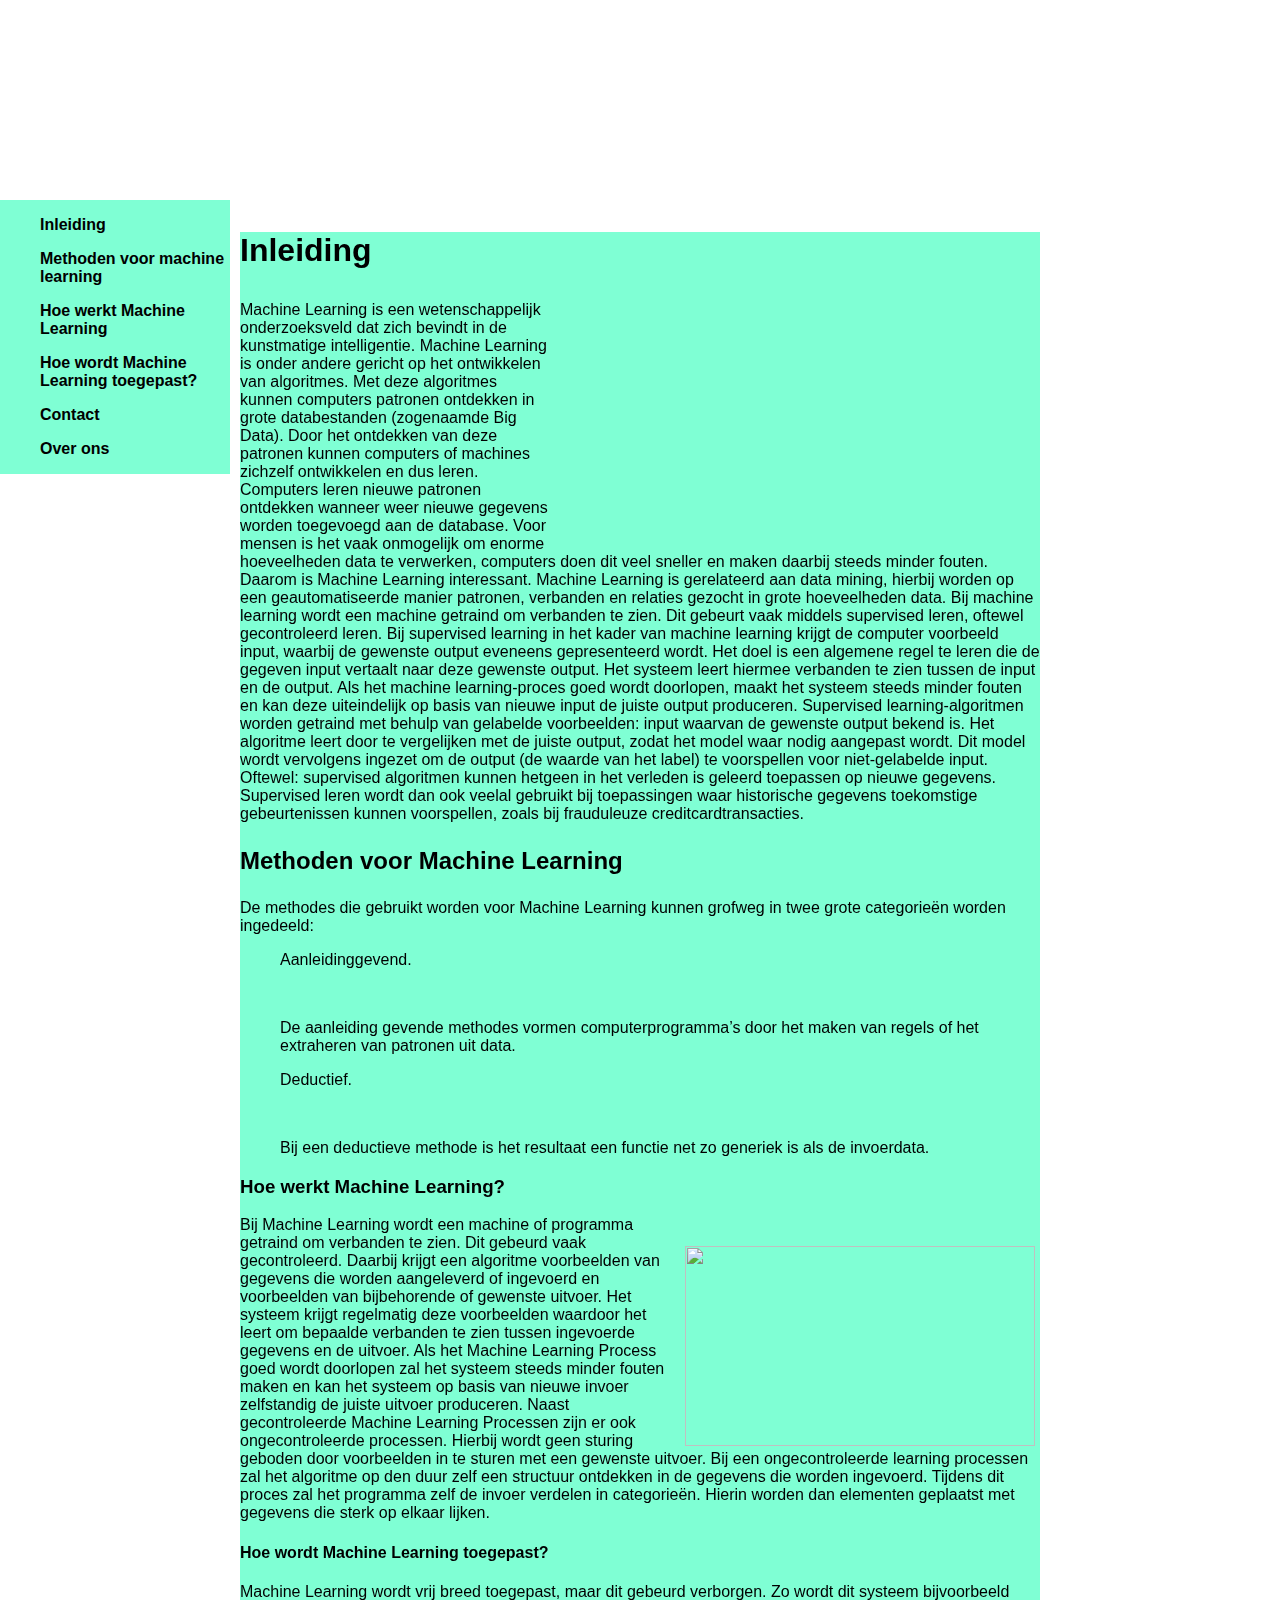
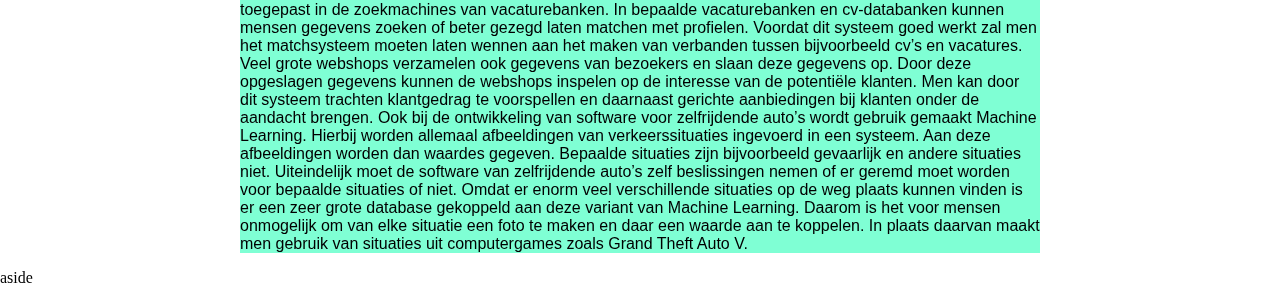
==== index.html @ e528f520 "Contactpagina & About Us aangemaakt" ====
<!DOCTYPE html>
<html>

<head>
	<meta charset="utf-8">
	<meta name="viewport" content="width=device-width">
	<title>Machine Learning</title>
	<link href="style.css" rel="stylesheet" type="text/css" />
</head>

<body>
	<header>

	</header>
	<nav>
		<ul>
			<li>
				<p>
					<a href="#informatica">Inleiding</p>
			</li>
			<li>
				<p>
					<a href="#learning"> Methoden voor machine learning</p>
			</li>
			<li>
				<p>
					<a href="#machine">Hoe werkt Machine Learning</p>
			</li>
			<li>
				<p>
					<a href="#hoe">Hoe wordt Machine Learning toegepast?</a></p>
			</li>
			<li>
				<p>
					<a href="contact.html">Contact</a></p>
			</li>
			<li>
				<p>
					<a href="about.html">Over ons</a></p>
			</li>
		</ul>
	</nav>
	</div>
	<article>
		<iframe width="450" height="300" src="https://www.youtube.com/embed/HcqpanDadyQ" frameborder="0" allow="accelerometer; autoplay; encrypted-media; gyroscope; picture-in-picture"
		 allowfullscreen></iframe>

		<div id="informatica">
			<h1>
				<p>Inleiding</p>
			</h1>
			<p>Machine Learning is een wetenschappelijk onderzoeksveld dat zich bevindt in de kunstmatige intelligentie. Machine Learning
				is onder andere gericht op het ontwikkelen van algoritmes. Met deze algoritmes kunnen computers patronen ontdekken in
				grote databestanden (zogenaamde Big Data). Door het ontdekken van deze patronen kunnen computers of machines zichzelf
				ontwikkelen en dus leren. Computers leren nieuwe patronen ontdekken wanneer weer nieuwe gegevens worden toegevoegd aan
				de database. Voor mensen is het vaak onmogelijk om enorme hoeveelheden data te verwerken, computers doen dit veel sneller
				en maken daarbij steeds minder fouten. Daarom is Machine Learning interessant. Machine Learning is gerelateerd aan data
				mining, hierbij worden op een geautomatiseerde manier patronen, verbanden en relaties gezocht in grote hoeveelheden data.
				Bij machine learning wordt een machine getraind om verbanden te zien. Dit gebeurt vaak middels supervised leren, oftewel
				gecontroleerd leren. Bij supervised learning in het kader van machine learning krijgt de computer voorbeeld input, waarbij
				de gewenste output eveneens gepresenteerd wordt. Het doel is een algemene regel te leren die de gegeven input vertaalt
				naar deze gewenste output. Het systeem leert hiermee verbanden te zien tussen de input en de output. Als het machine
				learning-proces goed wordt doorlopen, maakt het systeem steeds minder fouten en kan deze uiteindelijk op basis van nieuwe
				input de juiste output produceren. Supervised learning-algoritmen worden getraind met behulp van gelabelde voorbeelden:
				input waarvan de gewenste output bekend is. Het algoritme leert door te vergelijken met de juiste output, zodat het model
				waar nodig aangepast wordt. Dit model wordt vervolgens ingezet om de output (de waarde van het label) te voorspellen
				voor niet-gelabelde input. Oftewel: supervised algoritmen kunnen hetgeen in het verleden is geleerd toepassen op nieuwe
				gegevens. Supervised leren wordt dan ook veelal gebruikt bij toepassingen waar historische gegevens toekomstige gebeurtenissen
				kunnen voorspellen, zoals bij frauduleuze creditcardtransacties.</p>

			<div id="learning">
				<h2>
					<p>Methoden voor Machine Learning</p>
				</h2>
				<p>De methodes die gebruikt worden voor Machine Learning kunnen grofweg in twee grote categorieën worden ingedeeld:</p>
				<ul>
					<li>
						<p>Aanleidinggevend.</p><br>
              <p>De aanleiding gevende methodes vormen computerprogramma’s door het maken van regels of het extraheren van patronen uit data.</p></li>
          <li><p>Deductief.</p><br>
              <p>Bij een deductieve methode is het resultaat een functie net zo generiek is als de invoerdata.</p></li>
        </ul>

            <div id="machine">
               <img width="350" height="200"
       src="https://specials-images.forbesimg.com/imageserve/1138781799/960x0.jpg">
            <h3><p>Hoe werkt Machine Learning?</p></h3>
            <p>Bij Machine Learning wordt een machine of programma getraind om verbanden te zien. Dit gebeurd vaak gecontroleerd. Daarbij krijgt een algoritme voorbeelden van gegevens die worden aangeleverd of ingevoerd en voorbeelden van bijbehorende of gewenste uitvoer. Het systeem krijgt regelmatig deze voorbeelden waardoor het leert om bepaalde verbanden te zien tussen ingevoerde gegevens en de uitvoer. Als het Machine Learning Process goed wordt doorlopen zal het systeem steeds minder fouten maken en kan het systeem op basis van nieuwe invoer zelfstandig de juiste uitvoer produceren.
            Naast gecontroleerde Machine Learning Processen zijn er ook ongecontroleerde processen. Hierbij wordt geen sturing geboden door voorbeelden in te sturen met een gewenste uitvoer. Bij een ongecontroleerde learning processen  zal het algoritme op den duur zelf een structuur ontdekken in de gegevens die worden ingevoerd. Tijdens dit proces zal het programma zelf de invoer verdelen in categorieën. Hierin worden dan elementen geplaatst met gegevens die sterk op elkaar lijken.</p>

           
           <div id="hoe">           
            <h4><p>Hoe wordt Machine Learning toegepast?</p></h4>
            <p>Machine Learning wordt vrij breed toegepast, maar dit gebeurd verborgen. Zo wordt dit systeem bijvoorbeeld toegepast in de zoekmachines van vacaturebanken. In bepaalde vacaturebanken en cv-databanken kunnen mensen gegevens zoeken of beter gezegd laten matchen met profielen. Voordat dit systeem goed werkt zal men het matchsysteem moeten laten wennen aan het maken van verbanden tussen bijvoorbeeld cv’s en vacatures.
            Veel grote webshops verzamelen ook gegevens van bezoekers en slaan deze gegevens op. Door deze opgeslagen gegevens kunnen de webshops inspelen op de interesse van de potentiële klanten. Men kan door dit systeem trachten klantgedrag te voorspellen en daarnaast gerichte aanbiedingen bij klanten onder de aandacht brengen.
            Ook bij de ontwikkeling van software voor zelfrijdende auto’s wordt gebruik gemaakt Machine Learning. Hierbij worden allemaal afbeeldingen van verkeerssituaties ingevoerd in een systeem. Aan deze afbeeldingen worden dan waardes gegeven. Bepaalde situaties zijn bijvoorbeeld gevaarlijk en andere situaties niet. Uiteindelijk moet de software van zelfrijdende auto’s zelf beslissingen nemen of er geremd moet worden voor bepaalde situaties of niet. Omdat er enorm veel verschillende situaties op de weg plaats kunnen vinden is er een zeer grote database gekoppeld aan deze variant van Machine Learning. Daarom is het voor mensen onmogelijk om van elke situatie een foto te maken en daar een waarde aan te koppelen. In plaats daarvan maakt men gebruik van situaties uit computergames zoals Grand Theft Auto V.</p>

            </article>
            <aside>aside</aside>
       </div>
       <div id="media">    

   </body>
</html>
---- style.css ----
body{
  margin:0;
  background-image: url('https://www.smartbooqing.com/wp-content/uploads/2019/07/Machine-learning.png');
}

p {
  font-family: Arial, Helvetica, sans-serif;
}


header{
  height:200px;
  background-image: url('https://www.insurancethoughtleadership.com/wp-content/uploads/2018/10/Blockchain-960x576.jpg');
  background-position: center;
}

article{
  background-color: aquamarine;
  width:62.5vw;
  margin: 0 auto;
  }

a {
text-decoration: none;
color: black;
font-weight: bold;
}

nav{
  position:fixed;
  top:200px;
  width:18vw;
  background-color: aquamarine;
}

iframe{
	float: right;
  margin-right: 20px;
  margin-top: 20px;
  margin-left: 20px;
  }

img{
  float: right;
  margin-left: 10px;
  margin-top: 70px;
  margin-right: 5px;
}

ul{
  list-style-type: none;
 }
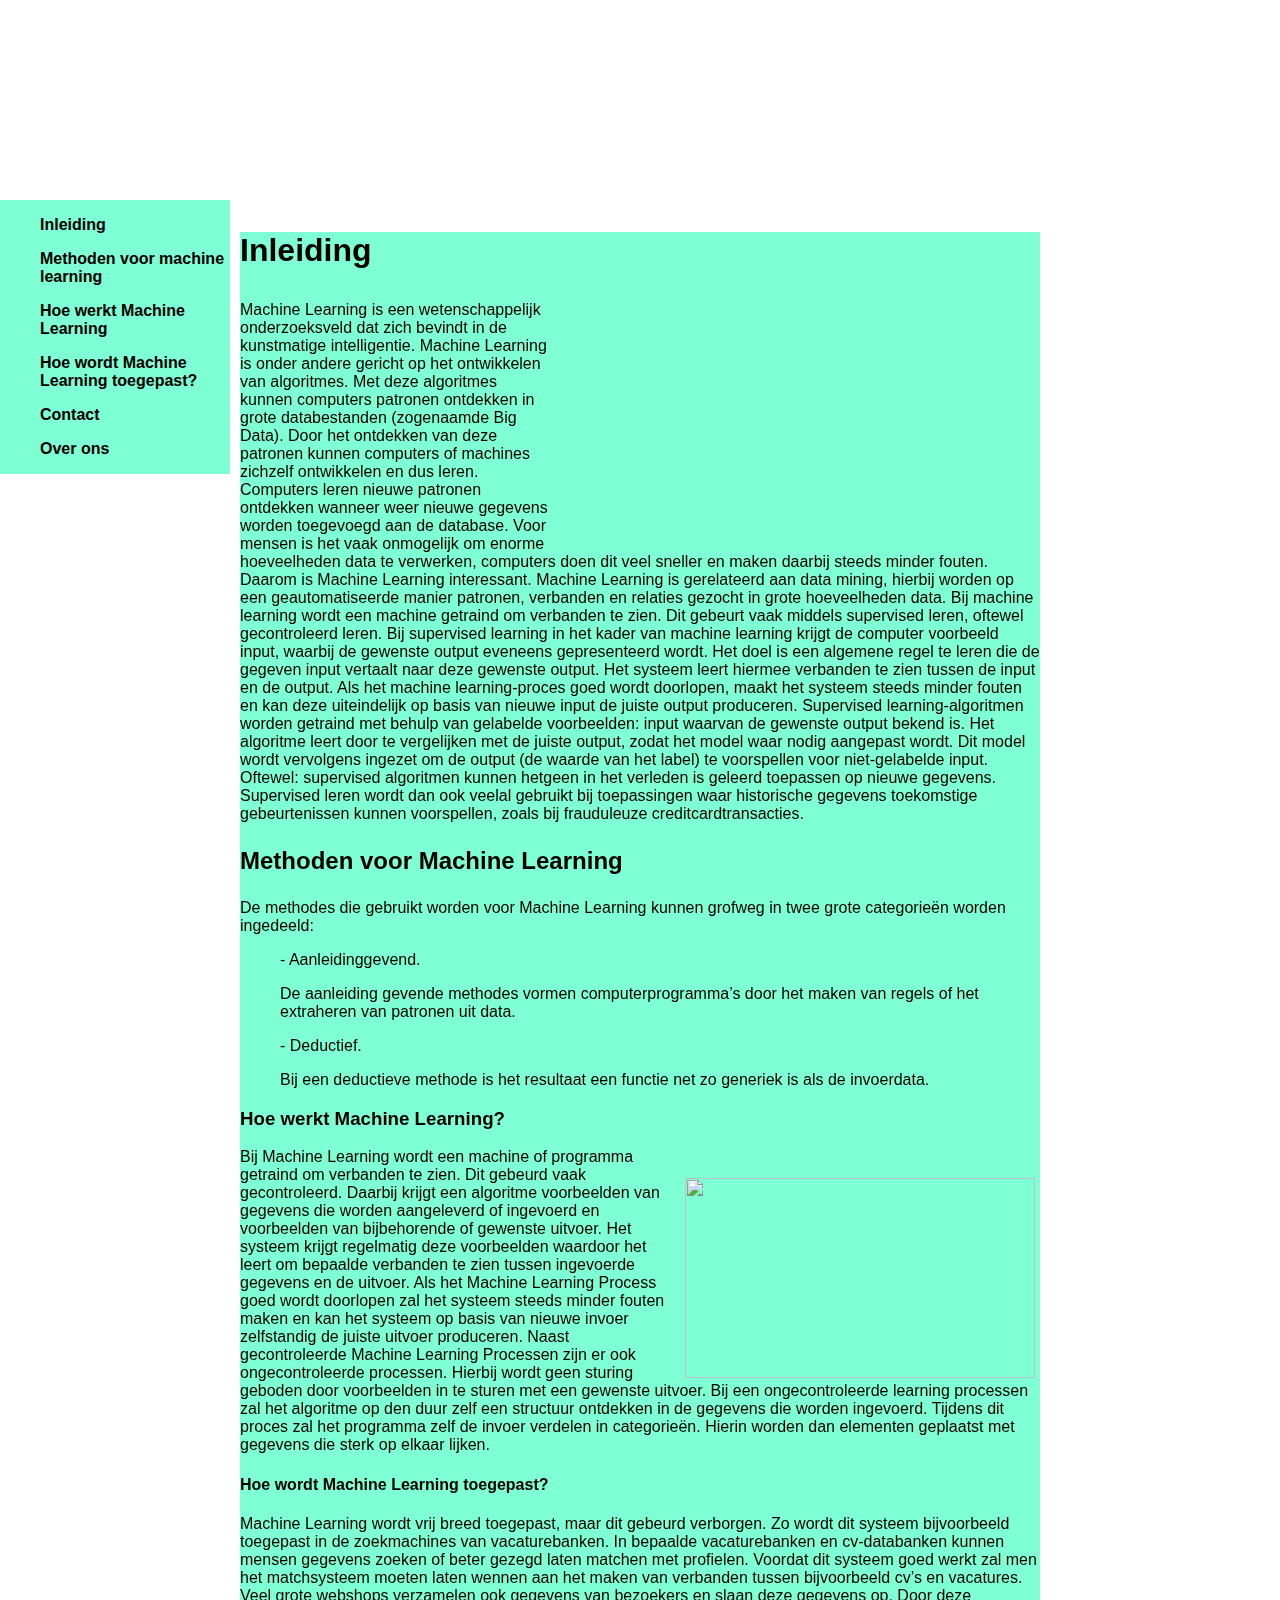
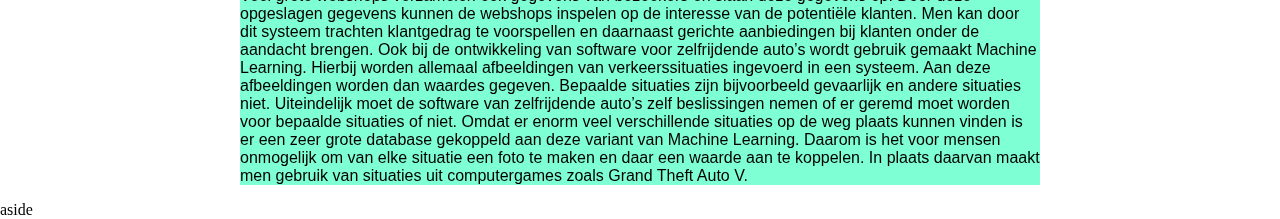
==== commit 46c32e62: "jkfg" ====
--- a/index.html
+++ b/index.html
@@ -10,8 +10,7 @@
 
 <body>
 	<header>
-
-	</header>
+  </header>
 	<nav>
 		<ul>
 			<li>
@@ -75,9 +74,9 @@
 				<p>De methodes die gebruikt worden voor Machine Learning kunnen grofweg in twee grote categorieën worden ingedeeld:</p>
 				<ul>
 					<li>
-						<p>Aanleidinggevend.</p><br>
+						<p>- Aanleidinggevend.</p>
               <p>De aanleiding gevende methodes vormen computerprogramma’s door het maken van regels of het extraheren van patronen uit data.</p></li>
-          <li><p>Deductief.</p><br>
+          <li><p>- Deductief.</p>
               <p>Bij een deductieve methode is het resultaat een functie net zo generiek is als de invoerdata.</p></li>
         </ul>
 
--- a/style.css
+++ b/style.css
@@ -49,4 +49,5 @@
 
 ul{
   list-style-type: none;
- }+ 
+  }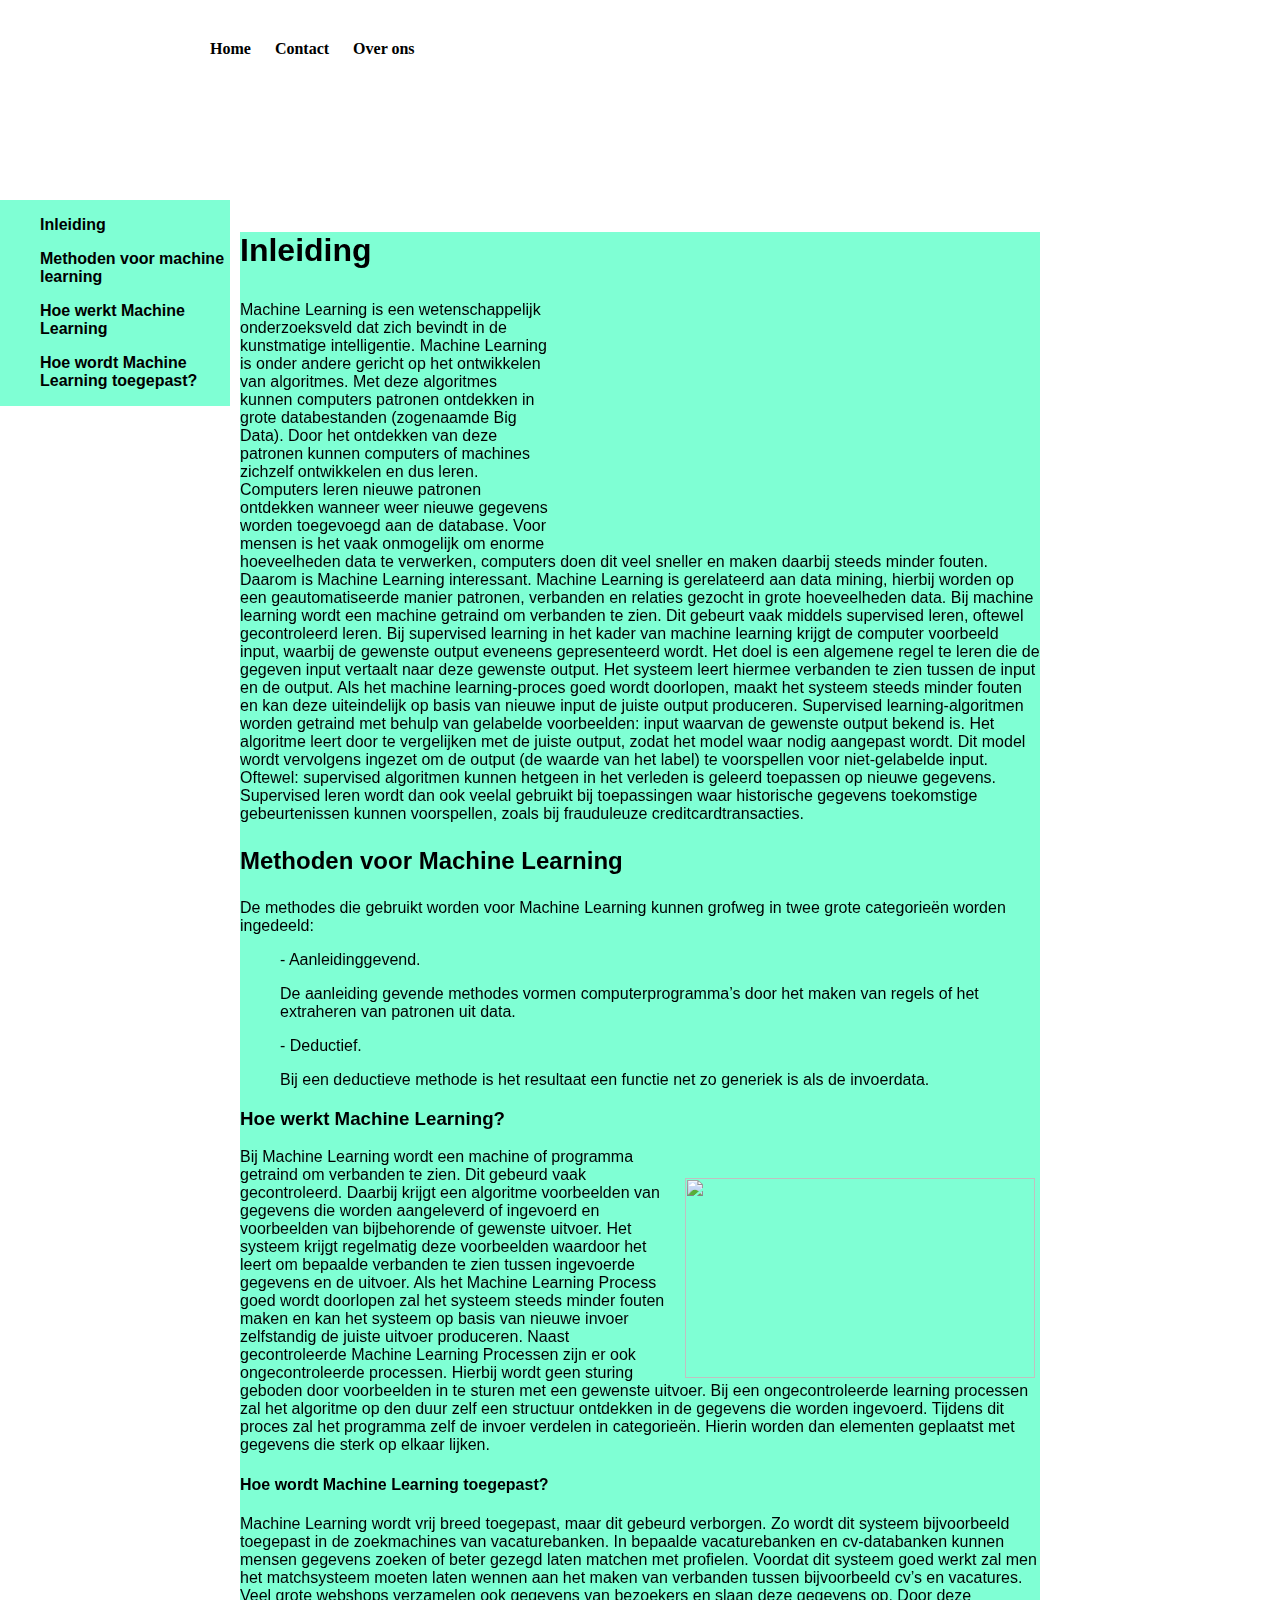
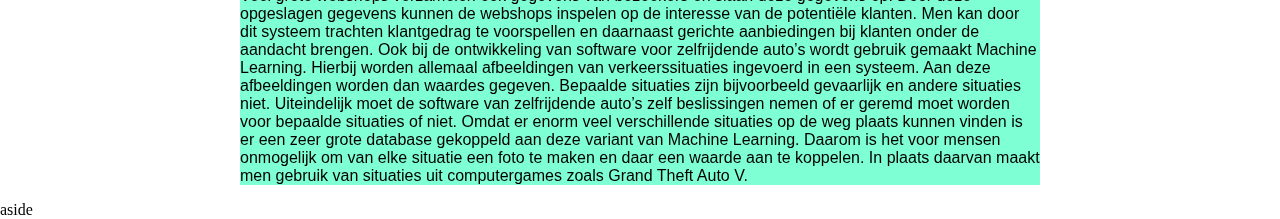
==== commit 1696be42: "nav bar gemaakt" ====
--- a/index.html
+++ b/index.html
@@ -9,9 +9,15 @@
 </head>
 
 <body>
-	<header>
+  <div class="page">
+	<header class="nav-header">
+      <nav class="main-nav">
+        <a href="index.html">Home</a>
+        <a href="contact.html">Contact</a>
+        <a href="about.html">Over ons</a>
+  </nav>
   </header>
-	<nav>
+	<nav class="page-nav">
 		<ul>
 			<li>
 				<p>
@@ -28,14 +34,6 @@
 			<li>
 				<p>
 					<a href="#hoe">Hoe wordt Machine Learning toegepast?</a></p>
-			</li>
-			<li>
-				<p>
-					<a href="contact.html">Contact</a></p>
-			</li>
-			<li>
-				<p>
-					<a href="about.html">Over ons</a></p>
 			</li>
 		</ul>
 	</nav>
--- a/style.css
+++ b/style.css
@@ -8,11 +8,37 @@
 }
 
 
-header{
+.nav-header{
   height:200px;
   background-image: url('https://www.insurancethoughtleadership.com/wp-content/uploads/2018/10/Blockchain-960x576.jpg');
   background-position: center;
 }
+
+.main-nav {
+  width: 800px;
+  margin-left: 200px;
+  position: absolute;
+  top: 50px;
+}
+
+  .main-nav a {
+    display: inline-block;
+    border-radius: 5px 0px 0px 0px;
+    border-bottom: 10px solid white;
+    background-color: rgba(255, 255, 255, 0.64);
+    color: black;
+    text-decoration: none;
+    padding: 5px 10px;
+    transition: bottom 300ms ease;
+    position:relative;
+    bottom: 15px;
+    border-top-right-radius:5px;
+}
+
+    .main-nav a:hover {
+      bottom: 20px;
+    }
+
 
 article{
   background-color: aquamarine;
@@ -26,7 +52,7 @@
 font-weight: bold;
 }
 
-nav{
+.page-nav{
   position:fixed;
   top:200px;
   width:18vw;
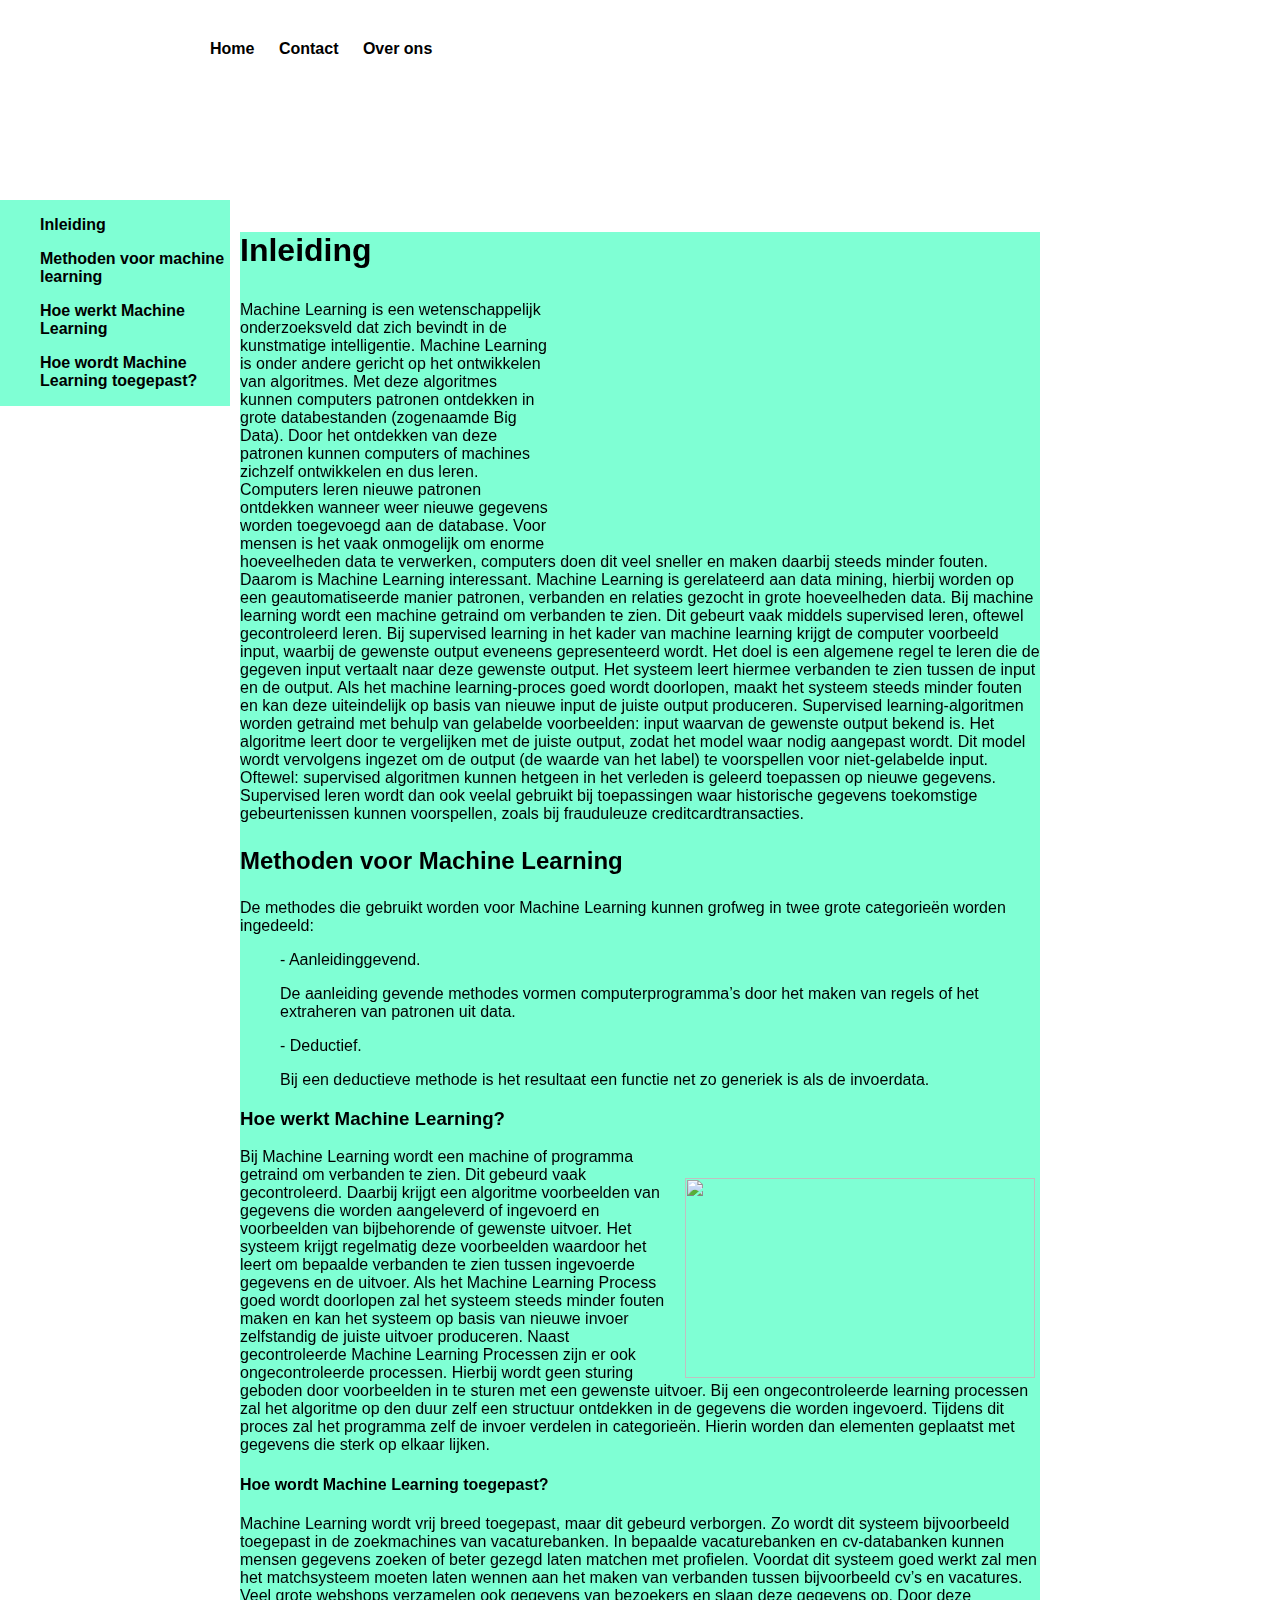
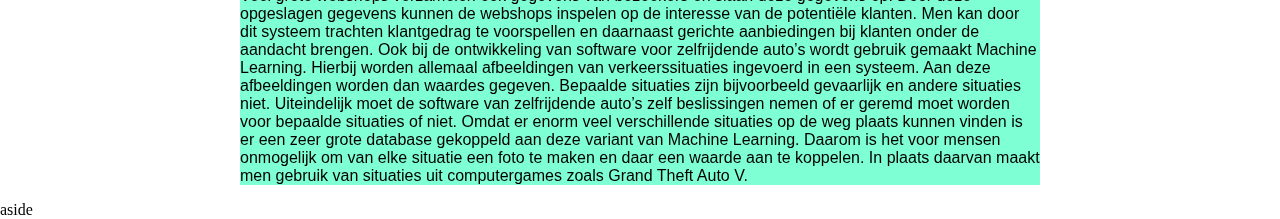
==== commit c9a32839: "nav bar lettertype" ====
--- a/index.html
+++ b/index.html
@@ -46,7 +46,7 @@
 			<h1>
 				<p>Inleiding</p>
 			</h1>
-			<p>Machine Learning is een wetenschappelijk onderzoeksveld dat zich bevindt in de kunstmatige intelligentie. Machine Learning
+			Machine Learning is een wetenschappelijk onderzoeksveld dat zich bevindt in de kunstmatige intelligentie. Machine Learning
 				is onder andere gericht op het ontwikkelen van algoritmes. Met deze algoritmes kunnen computers patronen ontdekken in
 				grote databestanden (zogenaamde Big Data). Door het ontdekken van deze patronen kunnen computers of machines zichzelf
 				ontwikkelen en dus leren. Computers leren nieuwe patronen ontdekken wanneer weer nieuwe gegevens worden toegevoegd aan
@@ -63,7 +63,7 @@
 				waar nodig aangepast wordt. Dit model wordt vervolgens ingezet om de output (de waarde van het label) te voorspellen
 				voor niet-gelabelde input. Oftewel: supervised algoritmen kunnen hetgeen in het verleden is geleerd toepassen op nieuwe
 				gegevens. Supervised leren wordt dan ook veelal gebruikt bij toepassingen waar historische gegevens toekomstige gebeurtenissen
-				kunnen voorspellen, zoals bij frauduleuze creditcardtransacties.</p>
+				kunnen voorspellen, zoals bij frauduleuze creditcardtransacties.
 
 			<div id="learning">
 				<h2>
--- a/style.css
+++ b/style.css
@@ -1,6 +1,10 @@
 body{
   margin:0;
   background-image: url('https://www.smartbooqing.com/wp-content/uploads/2019/07/Machine-learning.png');
+}
+
+.page{
+  font-family: Arial, Helvetica, sans-serif;
 }
 
 p {
@@ -41,6 +45,7 @@
 
 
 article{
+  font-family: Arial, Helvetica, sans-serif;
   background-color: aquamarine;
   width:62.5vw;
   margin: 0 auto;
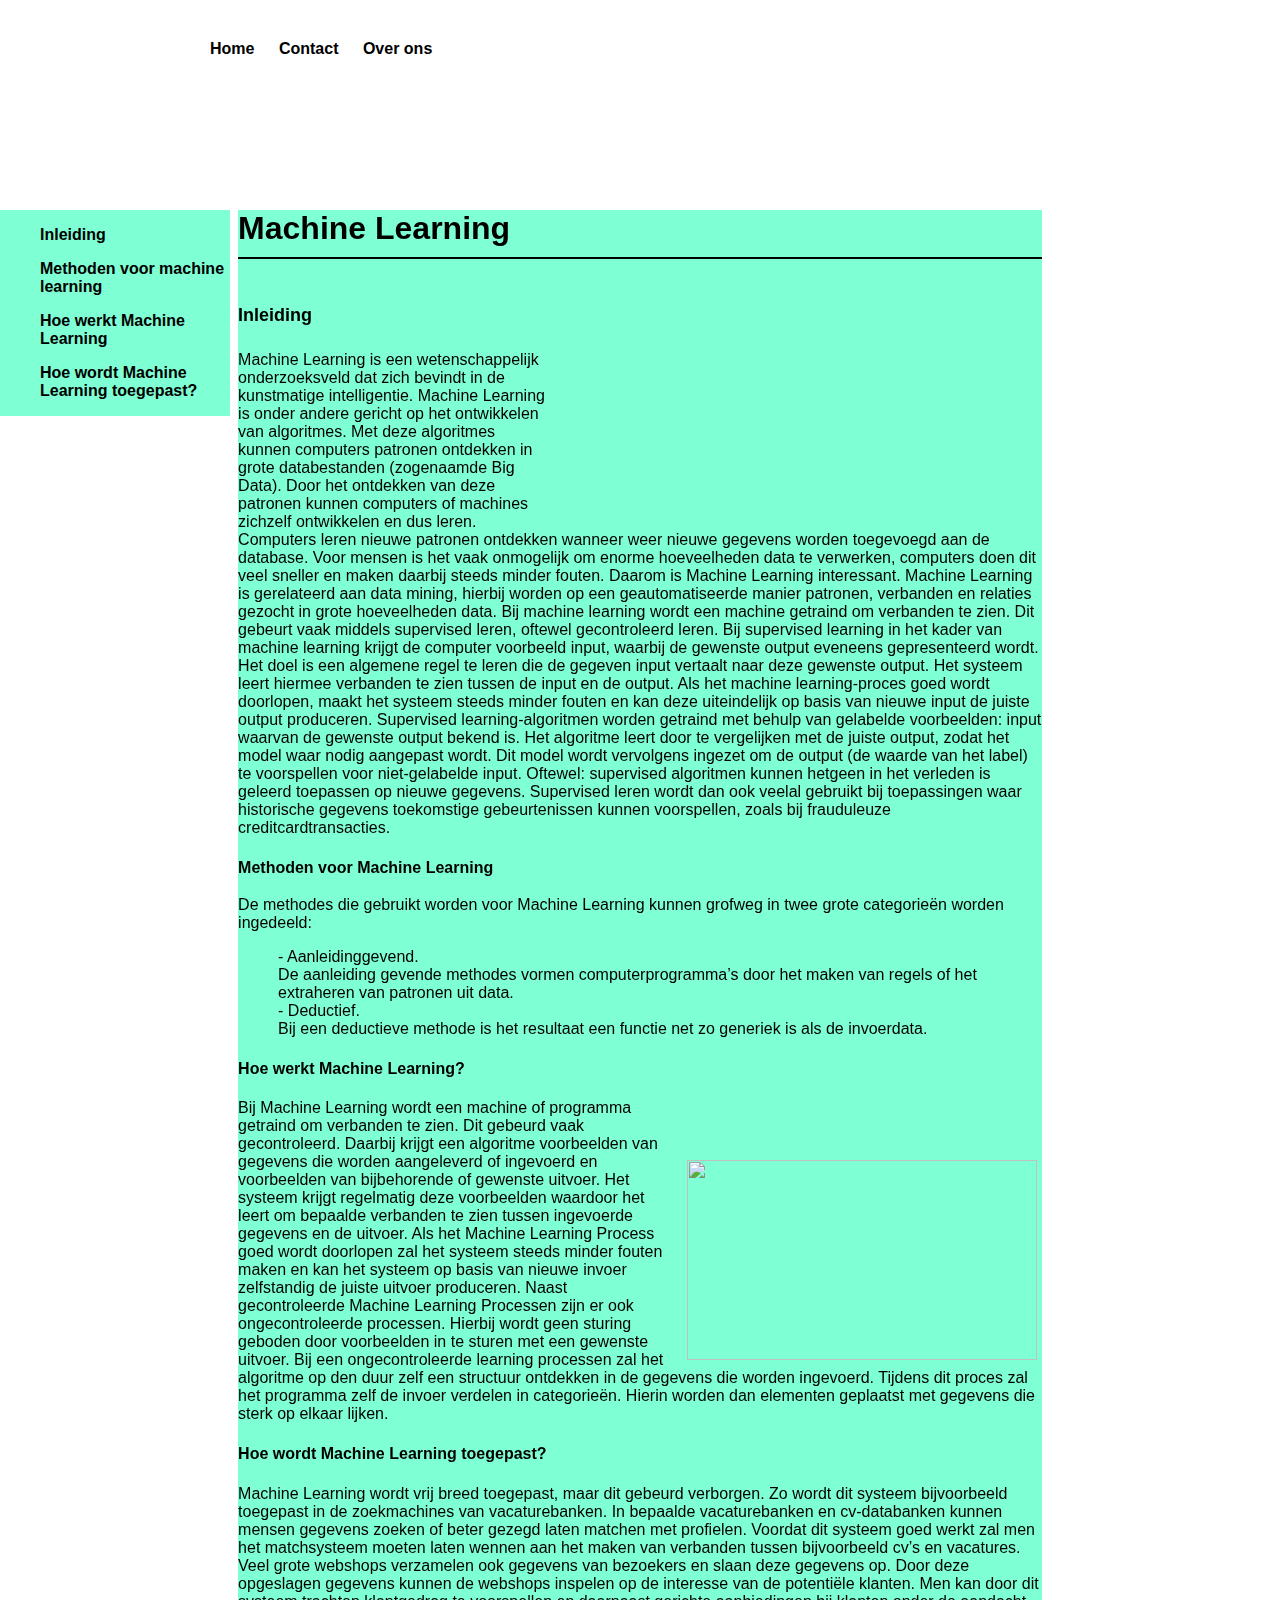
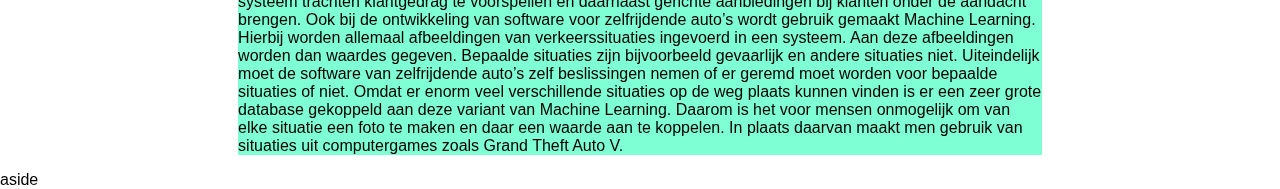
==== commit 05de8930: "kopjes en titel aangepast" ====
--- a/index.html
+++ b/index.html
@@ -6,7 +6,9 @@
 	<meta name="viewport" content="width=device-width">
 	<title>Machine Learning</title>
 	<link href="style.css" rel="stylesheet" type="text/css" />
+  <link rel="icon" type="image/x-icon" href="https://img.icons8.com/ios/500/artificial-intelligence.png"/>
 </head>
+
 
 <body>
   <div class="page">
@@ -42,10 +44,12 @@
 		<iframe width="450" height="300" src="https://www.youtube.com/embed/HcqpanDadyQ" frameborder="0" allow="accelerometer; autoplay; encrypted-media; gyroscope; picture-in-picture"
 		 allowfullscreen></iframe>
 
-		<div id="informatica">
-			<h1>
-				<p>Inleiding</p>
-			</h1>
+		<h1> Machine Learning</h1>
+    
+    <div id="informatica">
+			<h2>
+				<p><font size="4">Inleiding</font></p>
+			</h2>
 			Machine Learning is een wetenschappelijk onderzoeksveld dat zich bevindt in de kunstmatige intelligentie. Machine Learning
 				is onder andere gericht op het ontwikkelen van algoritmes. Met deze algoritmes kunnen computers patronen ontdekken in
 				grote databestanden (zogenaamde Big Data). Door het ontdekken van deze patronen kunnen computers of machines zichzelf
@@ -66,28 +70,28 @@
 				kunnen voorspellen, zoals bij frauduleuze creditcardtransacties.
 
 			<div id="learning">
-				<h2>
-					<p>Methoden voor Machine Learning</p>
-				</h2>
+				<h3>
+					<p><font size="3">Methoden voor Machine Learning</font></p>
+				</h3>
 				<p>De methodes die gebruikt worden voor Machine Learning kunnen grofweg in twee grote categorieën worden ingedeeld:</p>
 				<ul>
 					<li>
-						<p>- Aanleidinggevend.</p>
-              <p>De aanleiding gevende methodes vormen computerprogramma’s door het maken van regels of het extraheren van patronen uit data.</p></li>
-          <li><p>- Deductief.</p>
-              <p>Bij een deductieve methode is het resultaat een functie net zo generiek is als de invoerdata.</p></li>
+						- Aanleidinggevend.<br>
+              De aanleiding gevende methodes vormen computerprogramma’s door het maken van regels of het extraheren van patronen uit data.</li>
+          <li>- Deductief.<br>
+              Bij een deductieve methode is het resultaat een functie net zo generiek is als de invoerdata.</li>
         </ul>
 
             <div id="machine">
                <img width="350" height="200"
        src="https://specials-images.forbesimg.com/imageserve/1138781799/960x0.jpg">
-            <h3><p>Hoe werkt Machine Learning?</p></h3>
+            <h4><p>Hoe werkt Machine Learning?</p></h4>
             <p>Bij Machine Learning wordt een machine of programma getraind om verbanden te zien. Dit gebeurd vaak gecontroleerd. Daarbij krijgt een algoritme voorbeelden van gegevens die worden aangeleverd of ingevoerd en voorbeelden van bijbehorende of gewenste uitvoer. Het systeem krijgt regelmatig deze voorbeelden waardoor het leert om bepaalde verbanden te zien tussen ingevoerde gegevens en de uitvoer. Als het Machine Learning Process goed wordt doorlopen zal het systeem steeds minder fouten maken en kan het systeem op basis van nieuwe invoer zelfstandig de juiste uitvoer produceren.
             Naast gecontroleerde Machine Learning Processen zijn er ook ongecontroleerde processen. Hierbij wordt geen sturing geboden door voorbeelden in te sturen met een gewenste uitvoer. Bij een ongecontroleerde learning processen  zal het algoritme op den duur zelf een structuur ontdekken in de gegevens die worden ingevoerd. Tijdens dit proces zal het programma zelf de invoer verdelen in categorieën. Hierin worden dan elementen geplaatst met gegevens die sterk op elkaar lijken.</p>
 
            
            <div id="hoe">           
-            <h4><p>Hoe wordt Machine Learning toegepast?</p></h4>
+            <h5><p><font size="3">Hoe wordt Machine Learning toegepast?</font></p></h5>
             <p>Machine Learning wordt vrij breed toegepast, maar dit gebeurd verborgen. Zo wordt dit systeem bijvoorbeeld toegepast in de zoekmachines van vacaturebanken. In bepaalde vacaturebanken en cv-databanken kunnen mensen gegevens zoeken of beter gezegd laten matchen met profielen. Voordat dit systeem goed werkt zal men het matchsysteem moeten laten wennen aan het maken van verbanden tussen bijvoorbeeld cv’s en vacatures.
             Veel grote webshops verzamelen ook gegevens van bezoekers en slaan deze gegevens op. Door deze opgeslagen gegevens kunnen de webshops inspelen op de interesse van de potentiële klanten. Men kan door dit systeem trachten klantgedrag te voorspellen en daarnaast gerichte aanbiedingen bij klanten onder de aandacht brengen.
             Ook bij de ontwikkeling van software voor zelfrijdende auto’s wordt gebruik gemaakt Machine Learning. Hierbij worden allemaal afbeeldingen van verkeerssituaties ingevoerd in een systeem. Aan deze afbeeldingen worden dan waardes gegeven. Bepaalde situaties zijn bijvoorbeeld gevaarlijk en andere situaties niet. Uiteindelijk moet de software van zelfrijdende auto’s zelf beslissingen nemen of er geremd moet worden voor bepaalde situaties of niet. Omdat er enorm veel verschillende situaties op de weg plaats kunnen vinden is er een zeer grote database gekoppeld aan deze variant van Machine Learning. Daarom is het voor mensen onmogelijk om van elke situatie een foto te maken en daar een waarde aan te koppelen. In plaats daarvan maakt men gebruik van situaties uit computergames zoals Grand Theft Auto V.</p>
--- a/style.css
+++ b/style.css
@@ -1,6 +1,8 @@
 body{
   margin:0;
+  padding: 0;
   background-image: url('https://www.smartbooqing.com/wp-content/uploads/2019/07/Machine-learning.png');
+  font-family: Arial, Helvetica, sans-serif;
 }
 
 .page{
@@ -19,24 +21,26 @@
 }
 
 .main-nav {
-  width: 800px;
-  margin-left: 200px;
-  position: absolute;
-  top: 50px;
+ width: 800px;
+ margin-left: 200px;
+ position: absolute;
+ top: 50px;
+ font-family: Arial, Helvetica, sans-serif;
 }
 
   .main-nav a {
-    display: inline-block;
-    border-radius: 5px 0px 0px 0px;
-    border-bottom: 10px solid white;
-    background-color: rgba(255, 255, 255, 0.64);
-    color: black;
-    text-decoration: none;
-    padding: 5px 10px;
-    transition: bottom 300ms ease;
-    position:relative;
-    bottom: 15px;
-    border-top-right-radius:5px;
+   display: inline-block;
+   border-radius: 5px 0px 0px 0px;
+   border-bottom: 10px solid white;
+   background-color: rgba(255, 255, 255, 0.64);
+   color: black;
+   text-decoration: none;
+   padding: 5px 10px;
+   transition: bottom 300ms ease;
+   position:relative;
+   bottom: 15px;
+   border-top-right-radius:5px;
+    
 }
 
     .main-nav a:hover {
@@ -47,7 +51,7 @@
 article{
   font-family: Arial, Helvetica, sans-serif;
   background-color: aquamarine;
-  width:62.5vw;
+  width:62.8vw;
   margin: 0 auto;
   }
 
@@ -59,7 +63,7 @@
 
 .page-nav{
   position:fixed;
-  top:200px;
+  top:210px;
   width:18vw;
   background-color: aquamarine;
 }
@@ -74,11 +78,19 @@
 img{
   float: right;
   margin-left: 10px;
-  margin-top: 70px;
+  margin-top: 100px;
   margin-right: 5px;
 }
 
 ul{
   list-style-type: none;
  
-  }+  }
+
+h1 {
+  margin: 10px 0 40px;
+  padding-bottom: 10px;
+  color: #000000;
+  border-bottom: 2px solid #000000;
+}
+  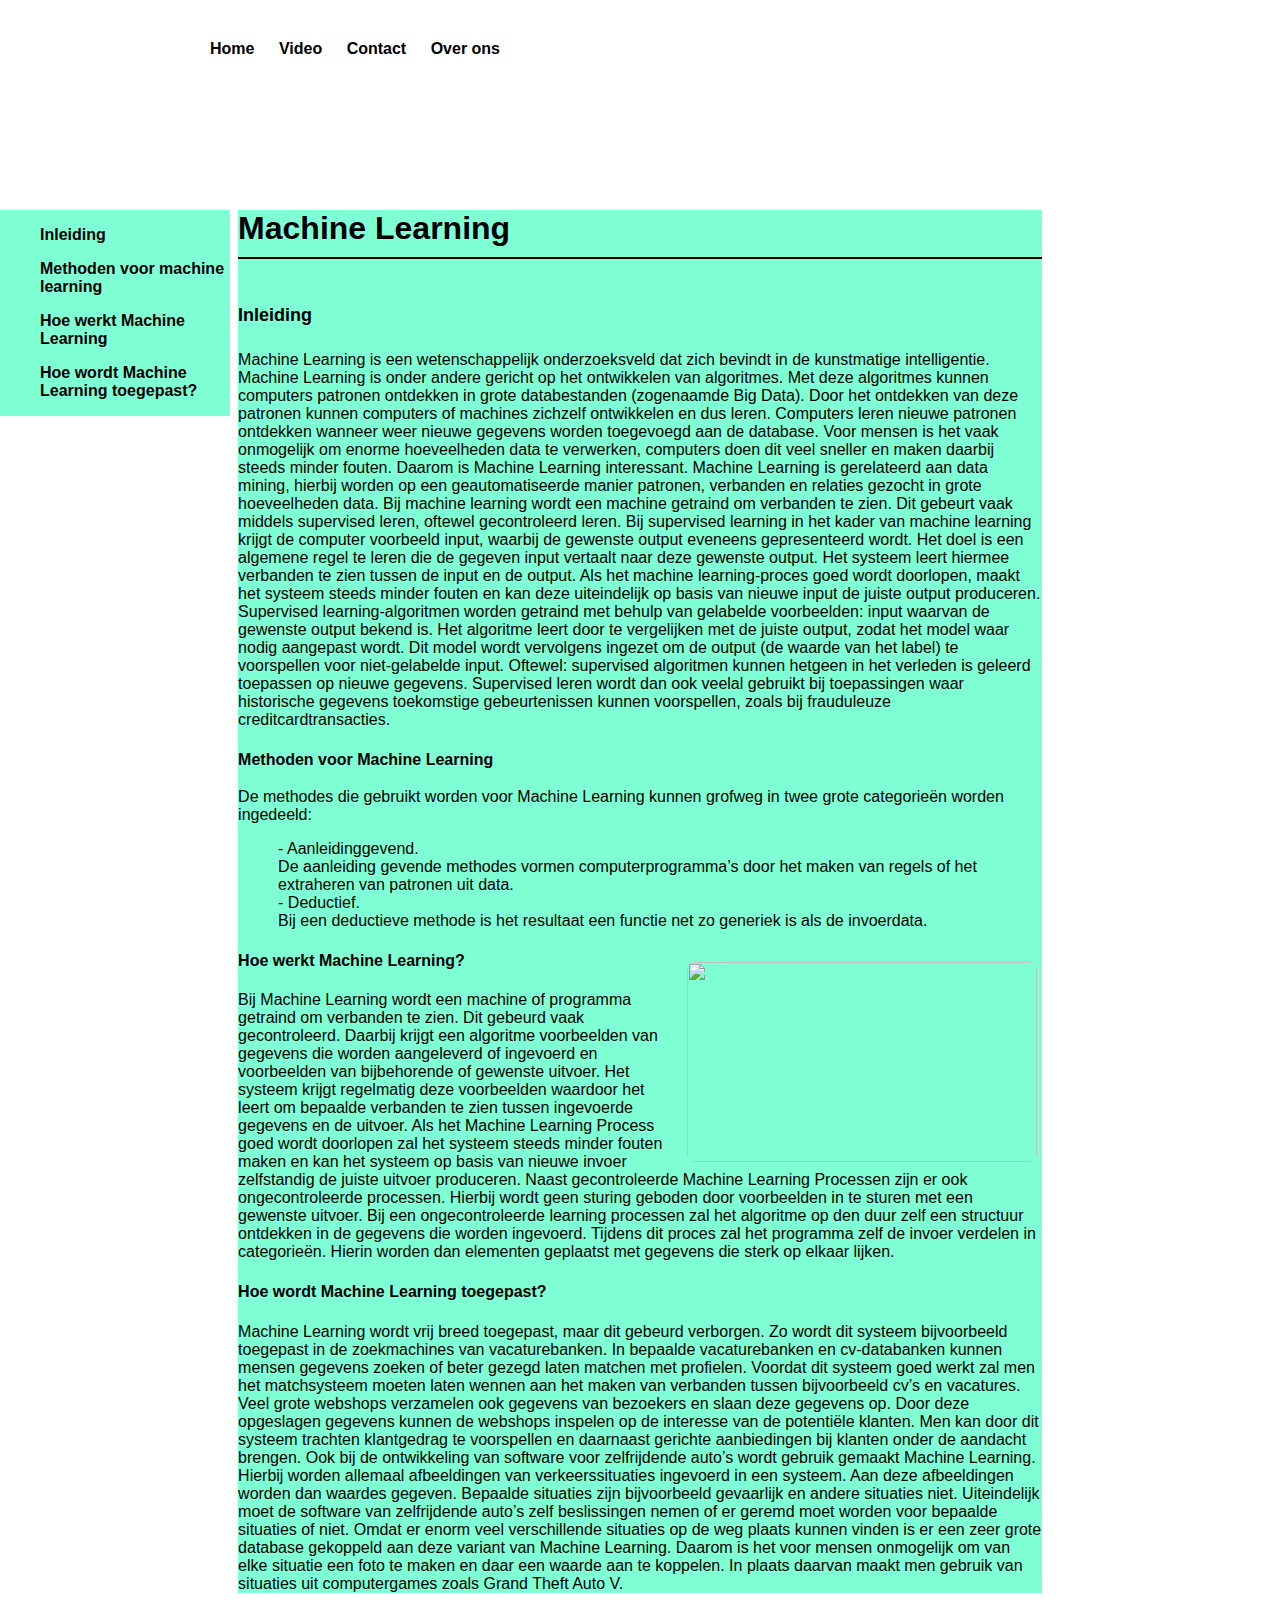
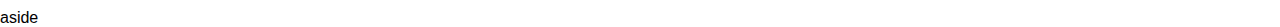
==== commit b153e780: "over ons tabel gemaakt en aparte video page gemaakt" ====
--- a/index.html
+++ b/index.html
@@ -15,6 +15,7 @@
 	<header class="nav-header">
       <nav class="main-nav">
         <a href="index.html">Home</a>
+        <a href="video.html">Video</a>
         <a href="contact.html">Contact</a>
         <a href="about.html">Over ons</a>
   </nav>
@@ -33,7 +34,7 @@
 				<p>
 					<a href="#machine">Hoe werkt Machine Learning</p>
 			</li>
-			<li>
+			<li> 
 				<p>
 					<a href="#hoe">Hoe wordt Machine Learning toegepast?</a></p>
 			</li>
@@ -41,8 +42,7 @@
 	</nav>
 	</div>
 	<article>
-		<iframe width="450" height="300" src="https://www.youtube.com/embed/HcqpanDadyQ" frameborder="0" allow="accelerometer; autoplay; encrypted-media; gyroscope; picture-in-picture"
-		 allowfullscreen></iframe>
+	
 
 		<h1> Machine Learning</h1>
     
@@ -100,6 +100,7 @@
             <aside>aside</aside>
        </div>
        <div id="media">    
+       </body>
 
-   </body>
+
 </html>--- a/style.css
+++ b/style.css
@@ -69,7 +69,8 @@
 }
 
 iframe{
-	float: right;
+	float: center;
+  position: center;
   margin-right: 20px;
   margin-top: 20px;
   margin-left: 20px;
@@ -78,8 +79,9 @@
 img{
   float: right;
   margin-left: 10px;
-  margin-top: 100px;
+  margin-top: 10px;
   margin-right: 5px;
+  border-radius: 8px;
 }
 
 ul{
@@ -93,4 +95,3 @@
   color: #000000;
   border-bottom: 2px solid #000000;
 }
-  